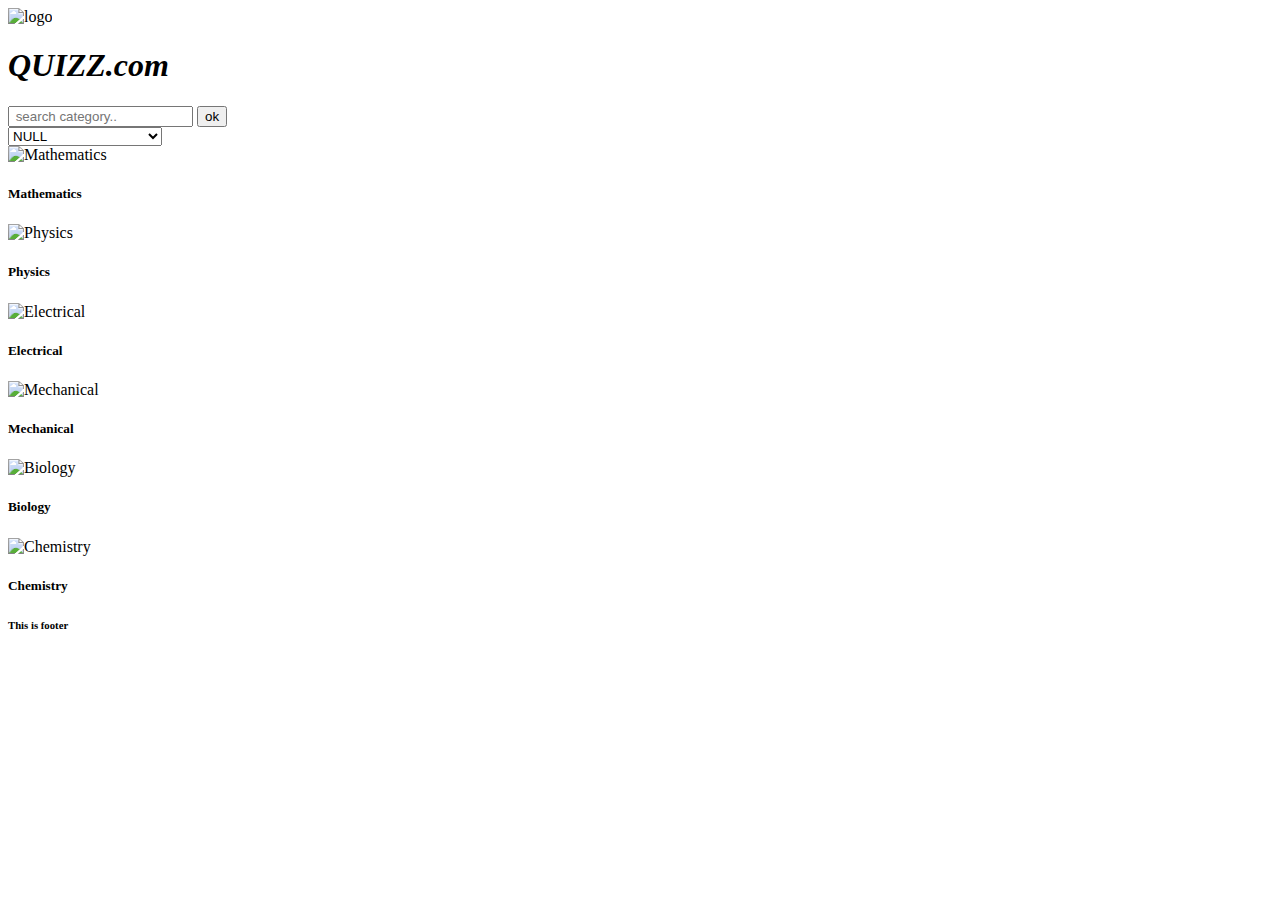
==== index.html @ 01642b88 "added options functionality" ====
<!DOCTYPE html>
<html lang="en">
<head>
    <meta charset="UTF-8">
    <meta name="viewport" content="width=device-width, initial-scale=1.0">
    <title>QUIZZ.com</title>
    <link rel="stylesheet" href="style.css">
</head>
<body>
    <header>
        <img height="100"
        src="/images/logo.png"
        alt="logo"/>
        <h1><i>QUIZZ.com</i></h1>
    </header>
    <main>
        <div class="search">
            <input type="search" id="searchbar" placeholder=" search category..">
            <button id="ok-btn">ok</button>
            <br/>
            <select name="category" id="dropdown">
                <option value="NULL">NULL</option>
                <option value="Mathematics">Mathematics</option>
                <option value="Physics">Physics</option>
                <option value="Electrical">Electrical</option>
                <option value="Mechanics">Mechanics</option>
                <option value="Biology">Biology</option>
                <option value="Chemistry">Chemistry</option>
                <option value="History">History</option>
                <option value="General Knowledge">General Knowledge</option>
                <option value="Space and Astronomy">Space and Astronomy</option>
                
            </select>
        </div>
        <div class="container">
            <div class="home-page-quiz">
                <img class="img" src="/images/math.jpg"
                alt="Mathematics"/>
                <h5>Mathematics</h5>
            </div>
            <div class="home-page-quiz">
                <img class="img" src="/images/physics.jpg"
                alt="Physics"/>
                <h5 >Physics</h5>
            </div>
            <div class="home-page-quiz">
                <img class="img" src="/images/electrical.jpg"
                alt="Electrical"/>
                <h5 >Electrical</h5>
            </div>
            <div class="home-page-quiz">
                <img class="img" src="/images/mechanics.jpg"
                alt="Mechanical"/>
                <h5 >Mechanical</h5>
            </div>
            <div class="home-page-quiz">
                <img class="img" src="/images/biology.jpg"
                alt="Biology"/>
                <h5 >Biology</h5>
            </div>
            <div class="home-page-quiz">
                <img class="img" src="/images/chemistry.jpg"
                alt="Chemistry"/>
                <h5 >Chemistry</h5>
            </div>
        </div>
    </main>
    <footer>
        <h6>This is footer</h6>
    </footer>
    <script src="script.js"></script>
</body>
</html>
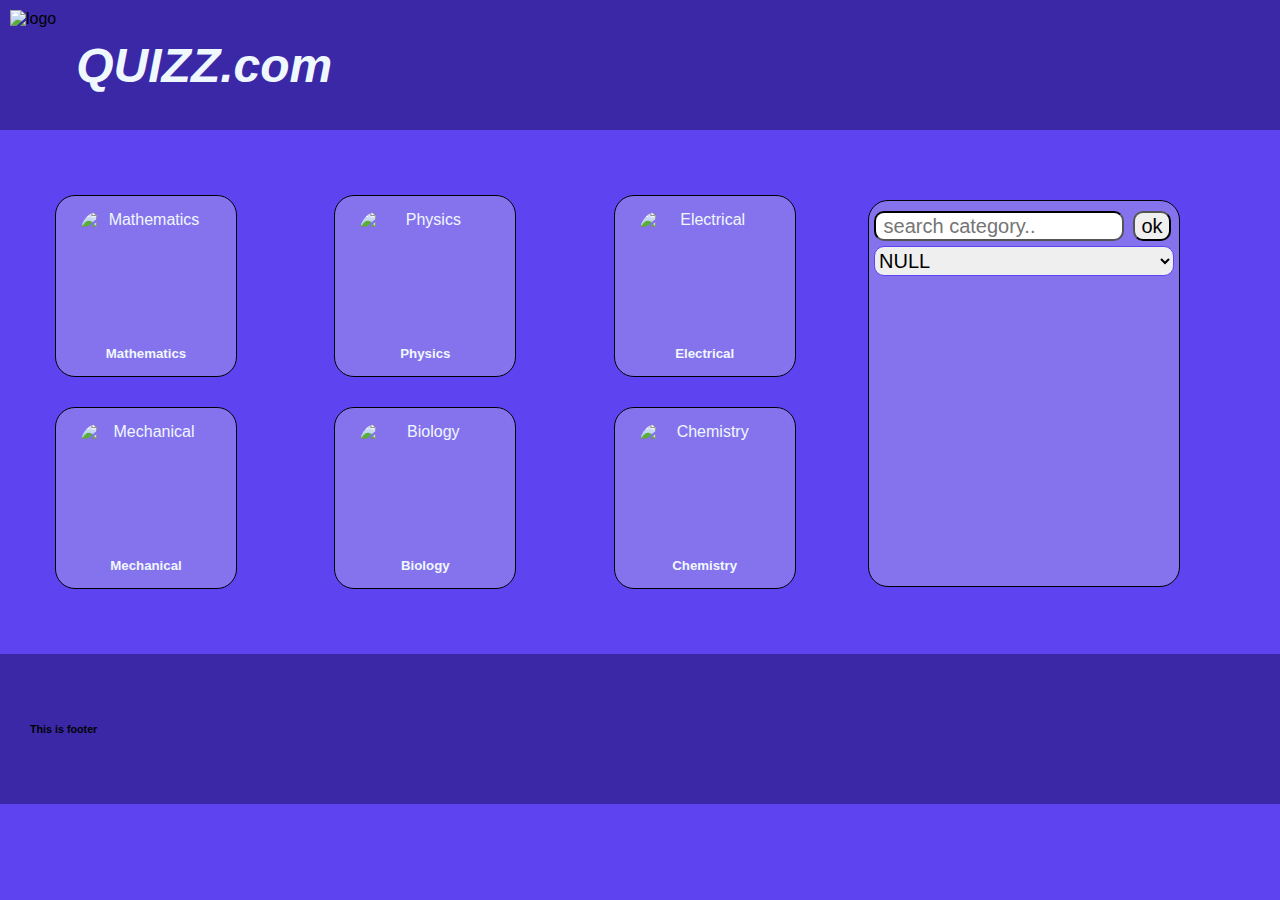
==== commit bf15cadc: "added search bar functionaity" ====
--- a/index.html
+++ b/index.html
@@ -19,16 +19,16 @@
             <button id="ok-btn">ok</button>
             <br/>
             <select name="category" id="dropdown">
-                <option value="NULL">NULL</option>
-                <option value="Mathematics">Mathematics</option>
-                <option value="Physics">Physics</option>
-                <option value="Electrical">Electrical</option>
-                <option value="Mechanics">Mechanics</option>
-                <option value="Biology">Biology</option>
-                <option value="Chemistry">Chemistry</option>
-                <option value="History">History</option>
-                <option value="General Knowledge">General Knowledge</option>
-                <option value="Space and Astronomy">Space and Astronomy</option>
+                <option value="NULL" id="NULL" >NULL</option>
+                <option value="Mathematics" id="Mathematics" >Mathematics</option>
+                <option value="Physics" id="Physics">Physics</option>
+                <option value="Electrical" id="Electrical">Electrical</option>
+                <option value="Mechanics" id="Mechanics">Mechanics</option>
+                <option value="Biology" id="Biology">Biology</option>
+                <option value="Chemistry" id="Chemistry">Chemistry</option>
+                <option value="History" id="History">History</option>
+                <option value="General Knowledge" id="General Knowledge">General Knowledge</option>
+                <option value="Space and Astronomy" id="Space and Astronomy">Space and Astronomy</option>
                 
             </select>
         </div>
--- a/style.css
+++ b/style.css
@@ -0,0 +1,111 @@
+* {
+    margin: 0;
+  }
+
+header {
+    display: flex;
+    align-items: center;
+    padding: 10px;  
+    background-color:#3A28A7;
+}
+
+header img {
+    margin-right:0px;  
+    height: 110px;
+}
+
+header h1 {
+    color:aliceblue;
+    margin: 20px;;
+    font-size: 3em;
+   
+}
+
+body {
+    background-color:#5e44f0;
+    font-family: Arial, sans-serif;
+    margin: 0;
+    padding: 0;
+}
+
+.search{
+    float:right;
+    margin-top:10px;
+    margin-right: 100px;
+    height:385px;
+    width:310px;
+    border:1px solid  black;
+    border-radius: 20px;
+    background-color:  #8573ed;
+}
+
+#searchbar{
+    margin-left: 5px;
+    width:250px;
+    height:30px;
+    border-radius:10px;
+    margin-top: 10px;
+    border-color: #000000;
+    font-size: 20px;
+}
+#ok-btn{
+    margin-left: 5px;
+    height:30px;
+    border-radius:10px;
+    margin-top: 10px;
+    border-color: #000000;
+    font-size: 20px;
+}
+#dropdown{
+    margin-left: 5px;
+    width:300px;
+    height:30px;
+    border-radius:10px;
+    margin-top: 5px;
+    border-color: #5e44f0;
+    font-size: 20px;
+}
+.container{
+    display:grid;
+    grid-template-columns:repeat(3,1fr);
+    grid-template-rows: repeat(2,auto);
+    gap:20px;
+    margin-left: 50px;
+    margin-top:60px;
+
+}
+
+.home-page-quiz{
+    color: aliceblue;
+    height:180px;
+    width:180px;
+    border:1px solid black;
+    margin:5px;
+    text-align: center;
+    background-color: #8573ed;
+    border-radius: 20px;
+    display:flex;
+    flex-direction: column;
+    justify-content:center;
+    align-items: center;
+}
+
+footer{
+    display: flex;
+    align-items: center;
+    padding: 30px;  
+    margin-top: 60px;
+    background-color: #3A28A7;
+    height:90px;
+}
+
+.img{
+    height:130px;
+    width:130px;
+    border-radius: 20px;
+    margin-bottom: 5px;
+}
+
+.hidden{
+    display:none;
+}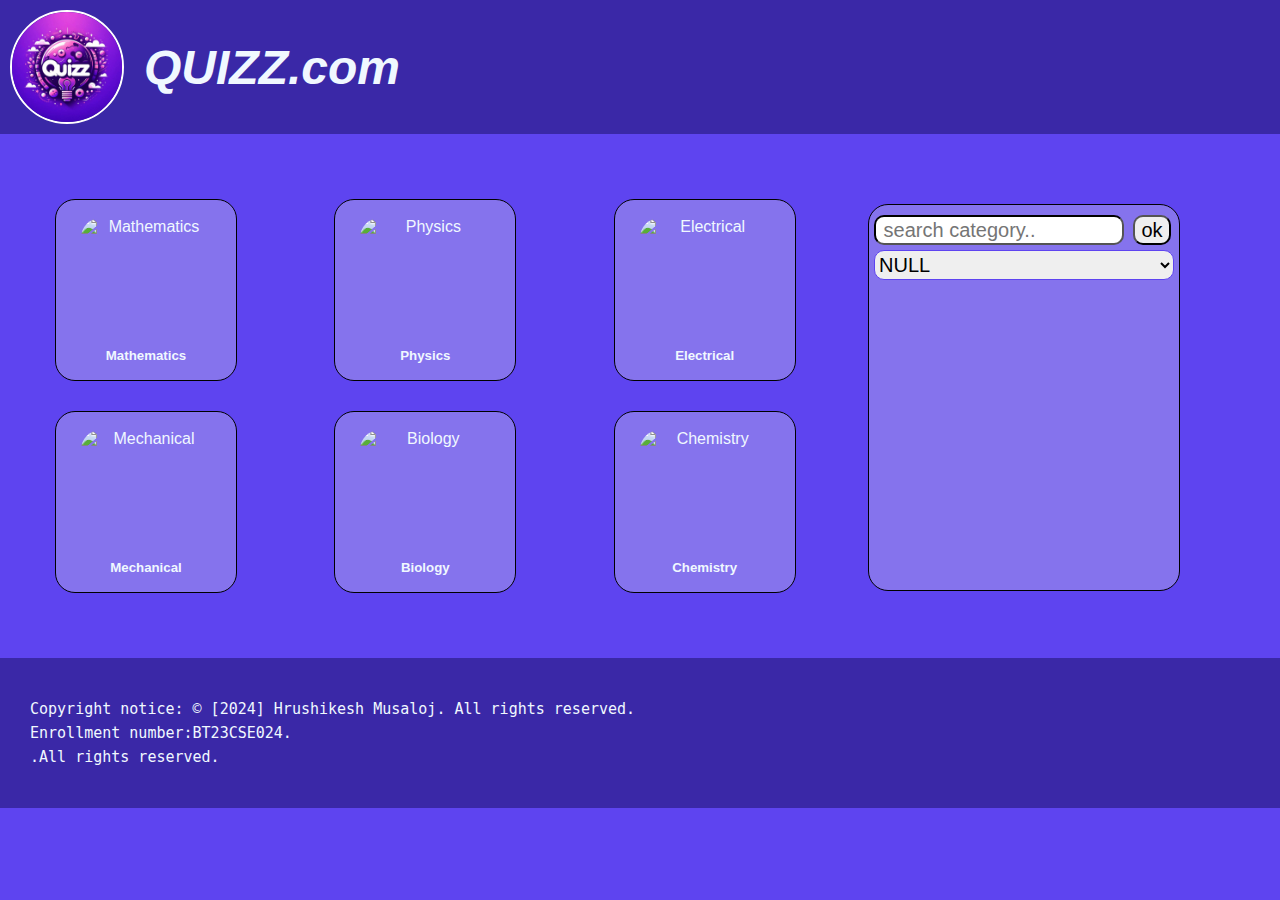
==== commit 527f7c3b: "fixed some bugs" ====
--- a/index.html
+++ b/index.html
@@ -9,8 +9,8 @@
 <body>
     <header>
         <img height="100"
-        src="/images/logo.png"
-        alt="logo"/>
+        src="/images/logo2.jpg"
+        alt="logo"/ id="logo">
         <h1><i>QUIZZ.com</i></h1>
     </header>
     <main>
@@ -66,7 +66,12 @@
         </div>
     </main>
     <footer>
-        <h6>This is footer</h6>
+        <div >
+        <pre id="footer_text">Copyright notice: © [2024] Hrushikesh Musaloj. All rights reserved.
+Enrollment number:BT23CSE024.
+.All rights reserved.
+        </pre>
+    </div>
     </footer>
     <script src="script.js"></script>
 </body>
--- a/style.css
+++ b/style.css
@@ -103,9 +103,38 @@
     height:130px;
     width:130px;
     border-radius: 20px;
-    margin-bottom: 5px;
+    justify-content:center;
 }
 
 .hidden{
     display:none;
+}
+
+.img_btn img{
+   max-width: 100%;
+   max-height: 100%;
+   border-radius: 20px;
+}
+.img_btn{
+    display: flex;
+    justify-content: center;
+    align-items: center;
+    width: 130px;
+    height: 130px;
+    border-radius: 20px;
+    border: 1px solid #3A28A7;
+    background-color:#3A28A7;
+    cursor: pointer;
+}
+
+#logo{
+    border:2px solid white;
+    border-radius: 60px;
+}
+#footer_text{
+    white-space: pre-line;
+    line-height: 1.6;
+    padding:10px 0;
+    font-size: 15px;
+    color:aliceblue
 }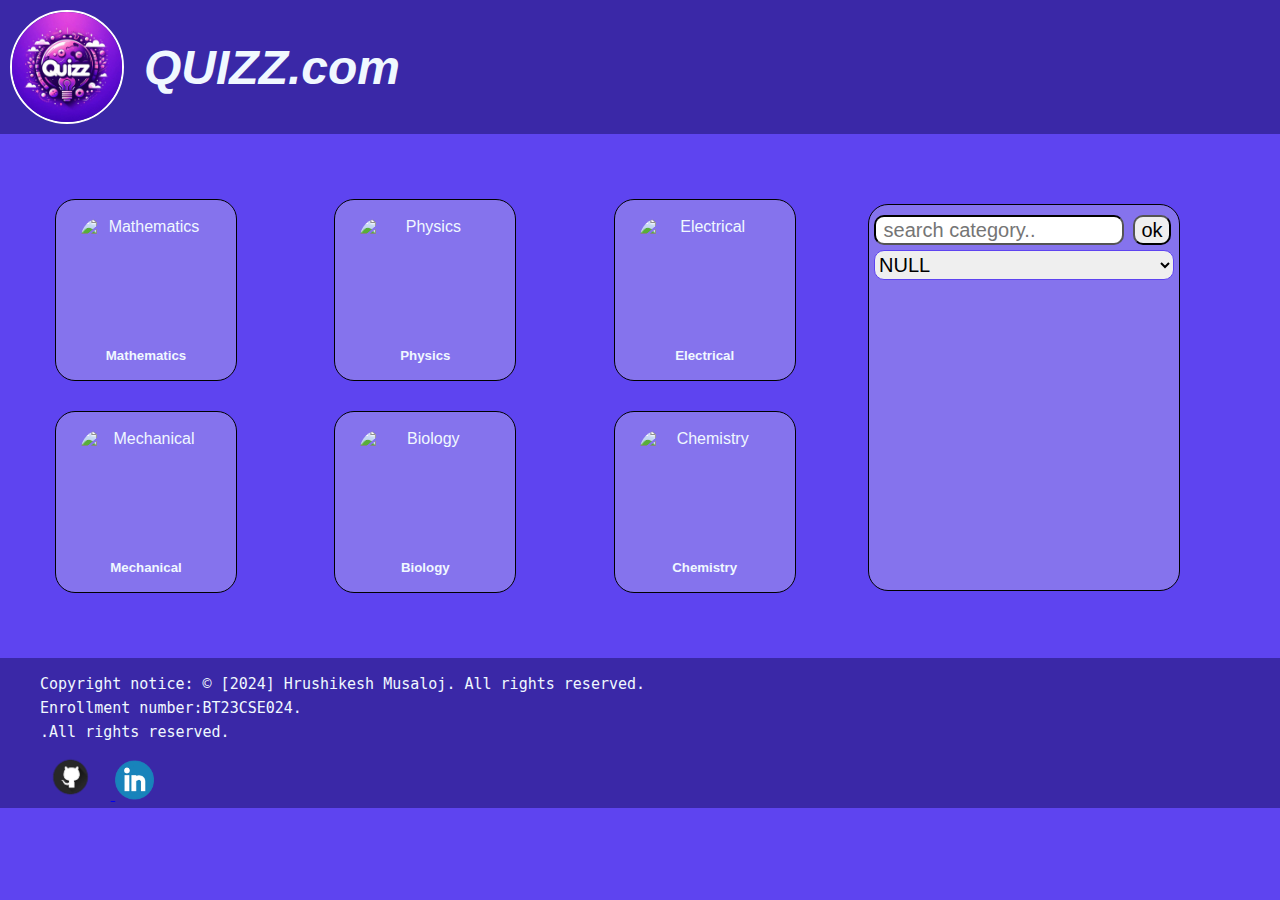
==== commit e7b514de: "final website" ====
--- a/index.html
+++ b/index.html
@@ -10,7 +10,7 @@
     <header>
         <img height="100"
         src="/images/logo2.jpg"
-        alt="logo"/ id="logo">
+        alt="logo" id="logo">
         <h1><i>QUIZZ.com</i></h1>
     </header>
     <main>
@@ -66,11 +66,28 @@
         </div>
     </main>
     <footer>
-        <div >
+        <div id="footer_box">
         <pre id="footer_text">Copyright notice: © [2024] Hrushikesh Musaloj. All rights reserved.
 Enrollment number:BT23CSE024.
 .All rights reserved.
         </pre>
+    
+        <div id="links">
+            <a href="https://github.com/Hrushikesh-0105" target="_main" id="github">
+                <img 
+                height="46px"
+                src="/images/github.png"
+                alt="github logo"
+                >
+            </a>
+            <a href="https://www.linkedin.com/in/hrushikeshmusaloj" target="_main" id="linkedin"> 
+                <img
+                height="40px"
+                src="/images/linkedin.png"
+                alt="linkedin logo"
+                >
+            </a>
+        </div>
     </div>
     </footer>
     <script src="script.js"></script>
--- a/style.css
+++ b/style.css
@@ -134,7 +134,10 @@
 #footer_text{
     white-space: pre-line;
     line-height: 1.6;
-    padding:10px 0;
+    padding:10px;
     font-size: 15px;
-    color:aliceblue
-}+    color:aliceblue;
+    width:900px;
+    
+}
+
